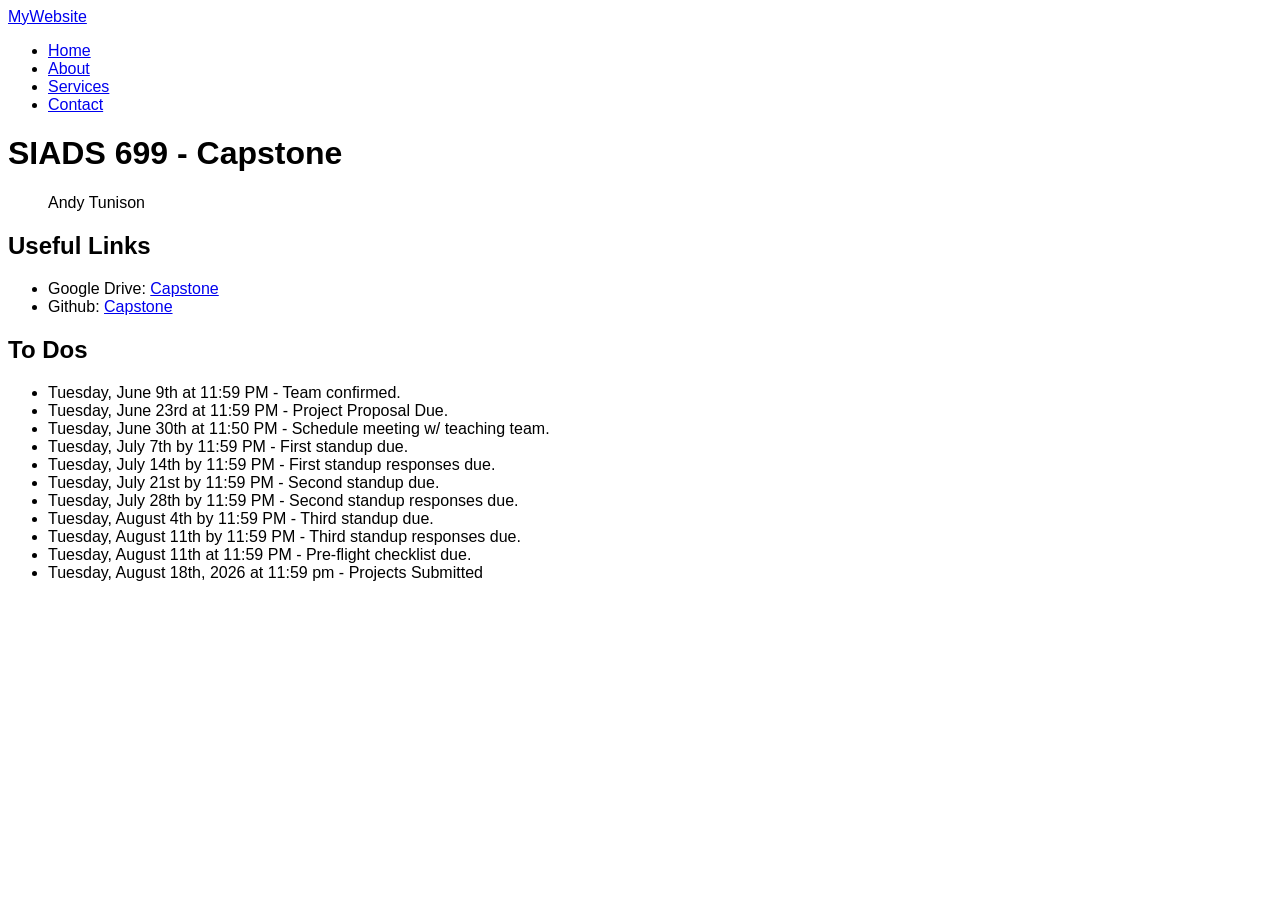
==== notes/index.html @ ce4b642e "Initial build up" ====
<!DOCTYPE html>
<html>
    <head>
        <style>
            body {
                font-family: Arial, Helvetica, sans-serif;
            }
        </style>
    </head>
    <body>
        <header class="site-header">
            <div class="header-container">
                <!-- Website Logo / Brand Name -->
                <div class="logo">
                <a href="#">MyWebsite</a>
                </div>

                <!-- Navigation Bar Menu -->
                <nav class="main-navigation" aria-label="Main Navigation">
                <ul class="nav-menu">
                    <li><a href="#home" class="nav-link">Home</a></li>
                    <li><a href="#about" class="nav-link">About</a></li>
                    <li><a href="#services" class="nav-link">Services</a></li>
                    <li><a href="#contact" class="nav-link">Contact</a></li>
                </ul>
                </nav>
            </div>
            </header>
        <h1>SIADS 699 - Capstone</h1>
        <ul style="list-style-type: none;">
            <li>Andy Tunison</li>
        </ul>
        <h2>Useful Links</h2>
        <ul>
            <li>Google Drive: <a href="https://drive.google.com/drive/folders/1Ze5Y_ZMJ9mpWOoKh7VyuAu37kqNrFBjB?dmr=1&ec=wgc-drive-%5Bmodule%5D-goto">Capstone</a></li>
            <li>Github: <a href="https://github.com/atunison3/capstone">Capstone</a></li>
        </ul>

        <h2>To Dos</h2>
        <ul>
            <li>Tuesday, June 9th at 11:59 PM - Team confirmed.</li>
            <li>Tuesday, June 23rd at 11:59 PM - Project Proposal Due.</li>
            <li>Tuesday, June 30th at 11:50 PM - Schedule meeting w/ teaching team.</li>
            <li>Tuesday, July 7th by 11:59 PM - First standup due.</li>
            <li>Tuesday, July 14th by 11:59 PM - First standup responses due.</li>
            <li>Tuesday, July 21st by 11:59 PM - Second standup due.</li>
            <li>Tuesday, July 28th by 11:59 PM - Second standup responses due.</li>
            <li>Tuesday, August 4th by 11:59 PM - Third standup due.</li>
            <li>Tuesday, August 11th by 11:59 PM - Third standup responses due.</li>
            <li>Tuesday, August 11th at 11:59 PM - Pre-flight checklist due.</li>
            <li>Tuesday, August 18th, 2026 at 11:59 pm - Projects Submitted</li>
        </ul>
    </body>
</html>
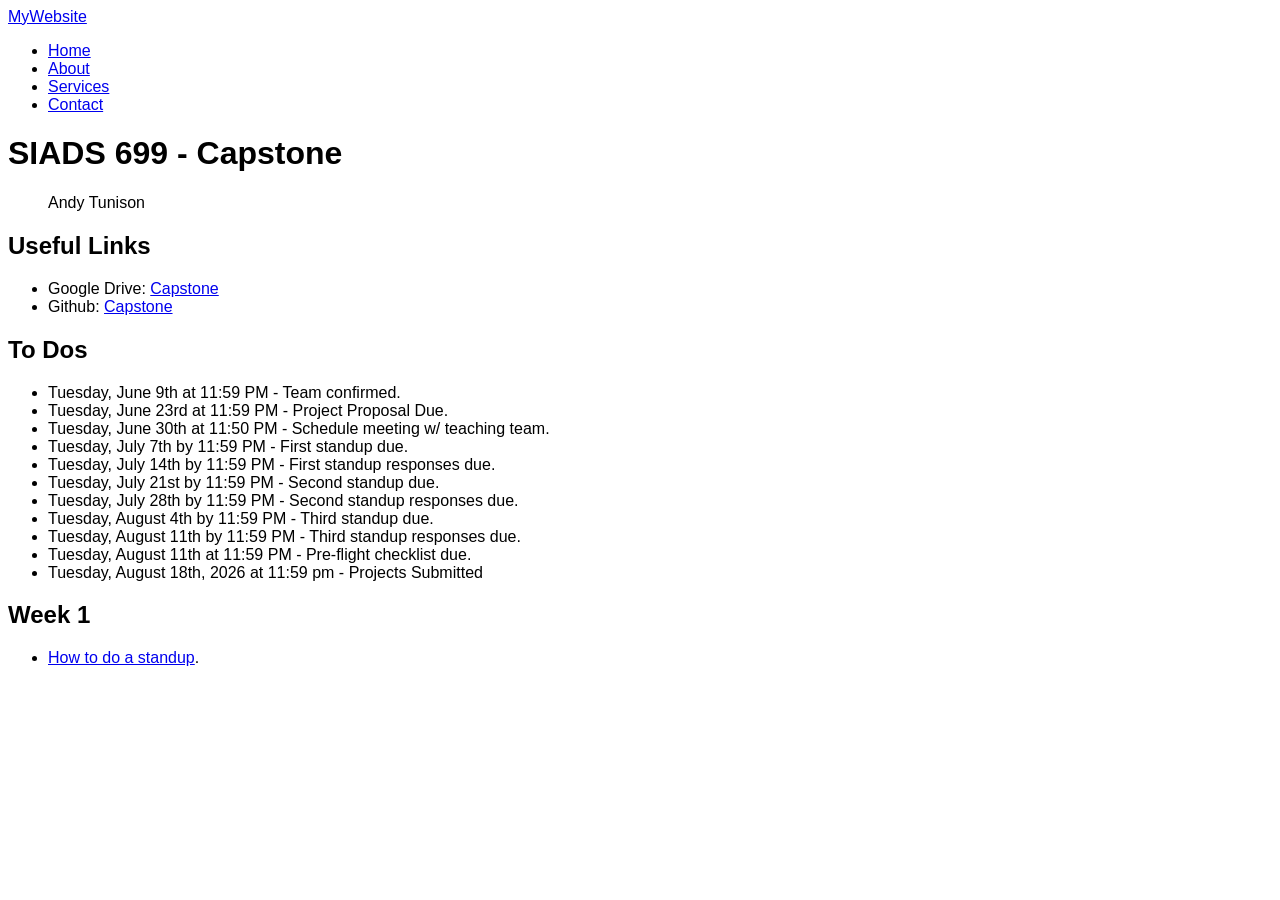
==== commit 36c7b0cd: "Added a requirements.txt" ====
--- a/notes/index.html
+++ b/notes/index.html
@@ -50,5 +50,10 @@
             <li>Tuesday, August 11th at 11:59 PM - Pre-flight checklist due.</li>
             <li>Tuesday, August 18th, 2026 at 11:59 pm - Projects Submitted</li>
         </ul>
+
+        <h2>Week 1</h2>
+        <ul>
+            <li><a href="https://www.atlassian.com/agile/scrum/standups">How to do a standup</a>.</li>
+        </ul>
     </body>
 </html>
